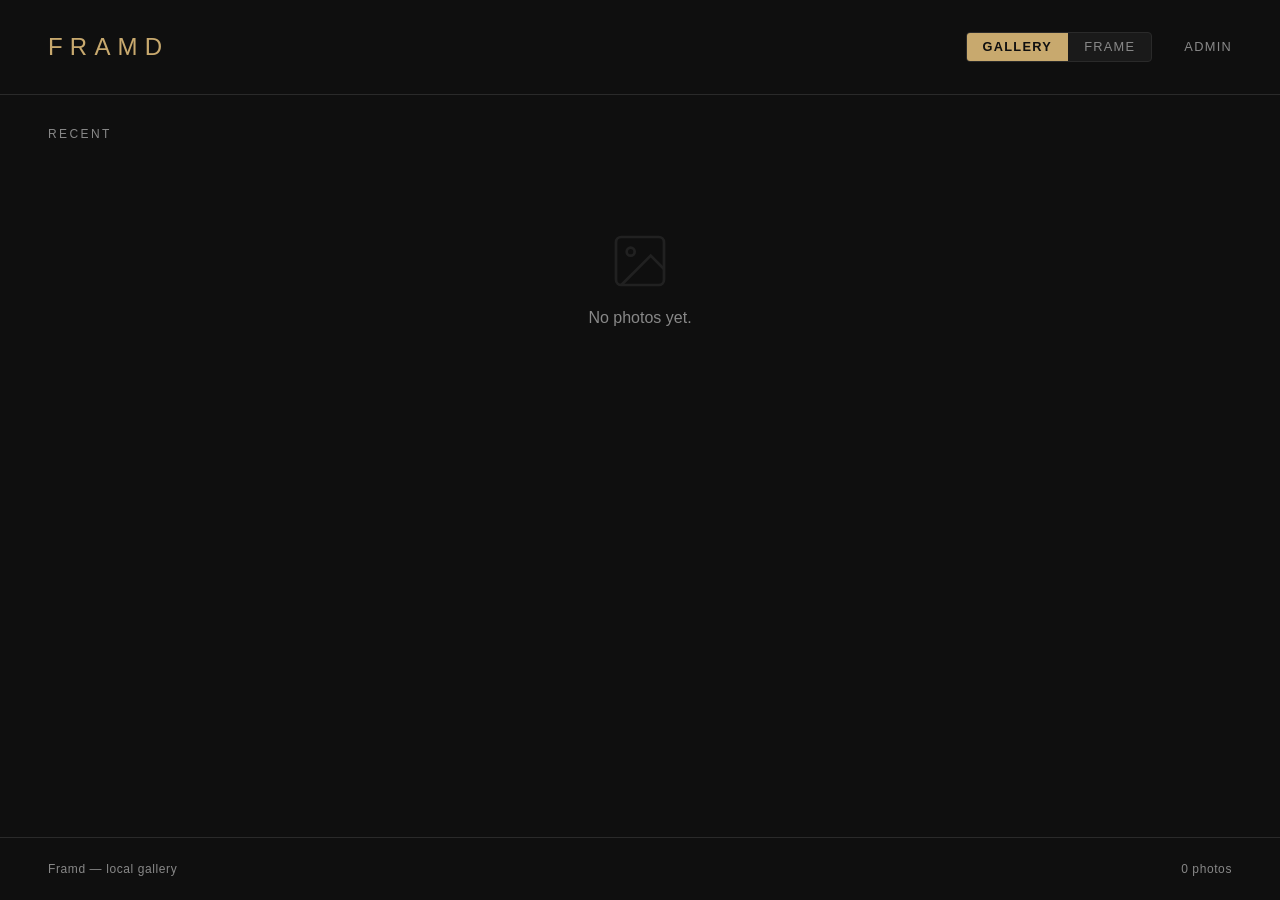
==== src/main/resources/static/index.html @ fd7860f1 "feat: walk directory" ====
<!DOCTYPE html>
<html lang="en">
<head>
    <meta charset="UTF-8">
    <meta name="viewport" content="width=device-width, initial-scale=1.0">
    <title>Framd</title>
    <style>
        *, *::before, *::after {
            box-sizing: border-box;
            margin: 0;
            padding: 0;
        }

        :root {
            --bg: #0f0f0f;
            --surface: #1a1a1a;
            --border: #2a2a2a;
            --text: #e8e8e8;
            --text-muted: #888;
            --accent: #c8a96e;
        }

        body {
            background: var(--bg);
            color: var(--text);
            font-family: -apple-system, BlinkMacSystemFont, 'Segoe UI', sans-serif;
            min-height: 100vh;
            display: flex;
            flex-direction: column;
        }

        header {
            padding: 2rem 3rem;
            display: flex;
            align-items: center;
            justify-content: space-between;
            border-bottom: 1px solid var(--border);
        }

        .logo {
            font-size: 1.5rem;
            font-weight: 300;
            letter-spacing: 0.3em;
            text-transform: uppercase;
            color: var(--accent);
            text-decoration: none;
        }

        nav {
            display: flex;
            align-items: center;
            gap: 2rem;
        }

        .mode-toggle {
            display: flex;
            background: var(--surface);
            border: 1px solid var(--border);
            border-radius: 4px;
            overflow: hidden;
        }

        .mode-btn {
            background: none;
            border: none;
            color: var(--text-muted);
            font-size: 0.8rem;
            letter-spacing: 0.1em;
            text-transform: uppercase;
            padding: 0.4rem 1rem;
            cursor: pointer;
            transition: background 0.2s, color 0.2s;
        }

        .mode-btn.active {
            background: var(--accent);
            color: #0f0f0f;
            font-weight: 600;
        }

        .mode-btn:not(.active):hover {
            color: var(--text);
        }

        .nav-link {
            color: var(--text-muted);
            text-decoration: none;
            font-size: 0.8rem;
            letter-spacing: 0.1em;
            text-transform: uppercase;
            transition: color 0.2s;
        }

        .nav-link:hover {
            color: var(--text);
        }

        .gallery-preview {
            flex: 1;
            padding: 2rem 3rem 3rem;
        }

        .section-label {
            font-size: 0.75rem;
            letter-spacing: 0.2em;
            text-transform: uppercase;
            color: var(--text-muted);
            margin-bottom: 1.5rem;
        }

        .empty-state {
            text-align: center;
            padding: 4rem 2rem;
            color: var(--text-muted);
        }

        .empty-state svg {
            display: block;
            margin: 0 auto 1rem;
            opacity: 0.15;
        }

        footer {
            padding: 1.5rem 3rem;
            border-top: 1px solid var(--border);
            display: flex;
            justify-content: space-between;
            align-items: center;
        }

        footer span {
            font-size: 0.75rem;
            color: var(--text-muted);
            letter-spacing: 0.05em;
        }
    </style>
</head>
<body>

    <header>
        <a href="/" class="logo">Framd</a>
        <nav>
            <div class="mode-toggle">
                <button class="mode-btn active">Gallery</button>
                <button class="mode-btn">Frame</button>
            </div>
            <a href="/admin" class="nav-link">Admin</a>
        </nav>
    </header>

    <div class="gallery-preview">
        <div class="section-label">Recent</div>

        <div class="empty-state">
            <svg aria-hidden="true" width="64" height="64" viewBox="0 0 24 24" fill="none" stroke="currentColor" stroke-width="1">
                <rect x="3" y="3" width="18" height="18" rx="2"/><circle cx="8.5" cy="8.5" r="1.5"/>
                <polyline points="21 15 16 10 5 21"/>
            </svg>
            <p>No photos yet.</p>
        </div>
    </div>

    <footer>
        <span>Framd &mdash; local gallery</span>
        <span>0 photos</span>
    </footer>

    <script>
        document.querySelectorAll('.mode-btn').forEach(btn => {
            btn.addEventListener('click', () => {
                document.querySelectorAll('.mode-btn').forEach(b => b.classList.remove('active'));
                btn.classList.add('active');
            });
        });
    </script>
</body>
</html>
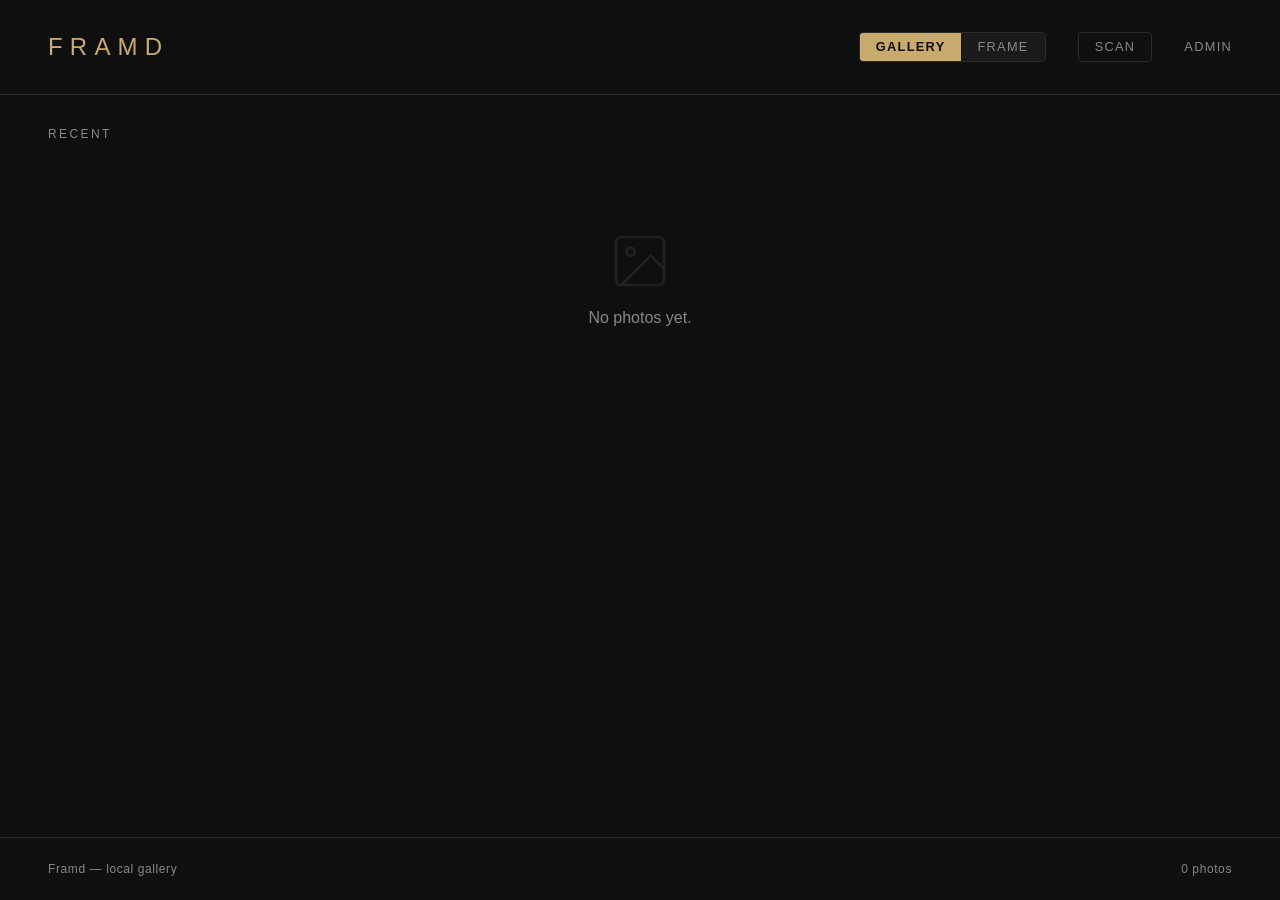
==== commit 94c9d431: "feat: - Add DB - Save Data into db - add a separate scan endpoint - Swap out Date to LocalDateTime" ====
--- a/src/main/resources/static/index.html
+++ b/src/main/resources/static/index.html
@@ -95,6 +95,24 @@
             color: var(--text);
         }
 
+        .scan-btn {
+            background: none;
+            border: 1px solid var(--border);
+            color: var(--text-muted);
+            font-size: 0.8rem;
+            letter-spacing: 0.1em;
+            text-transform: uppercase;
+            padding: 0.4rem 1rem;
+            border-radius: 4px;
+            cursor: pointer;
+            transition: border-color 0.2s, color 0.2s;
+        }
+
+        .scan-btn:hover {
+            border-color: var(--accent);
+            color: var(--accent);
+        }
+
         .gallery-preview {
             flex: 1;
             padding: 2rem 3rem 3rem;
@@ -144,6 +162,9 @@
                 <button class="mode-btn active">Gallery</button>
                 <button class="mode-btn">Frame</button>
             </div>
+            <form action="/scan" method="post">
+                <button type="submit" class="scan-btn">Scan</button>
+            </form>
             <a href="/admin" class="nav-link">Admin</a>
         </nav>
     </header>
